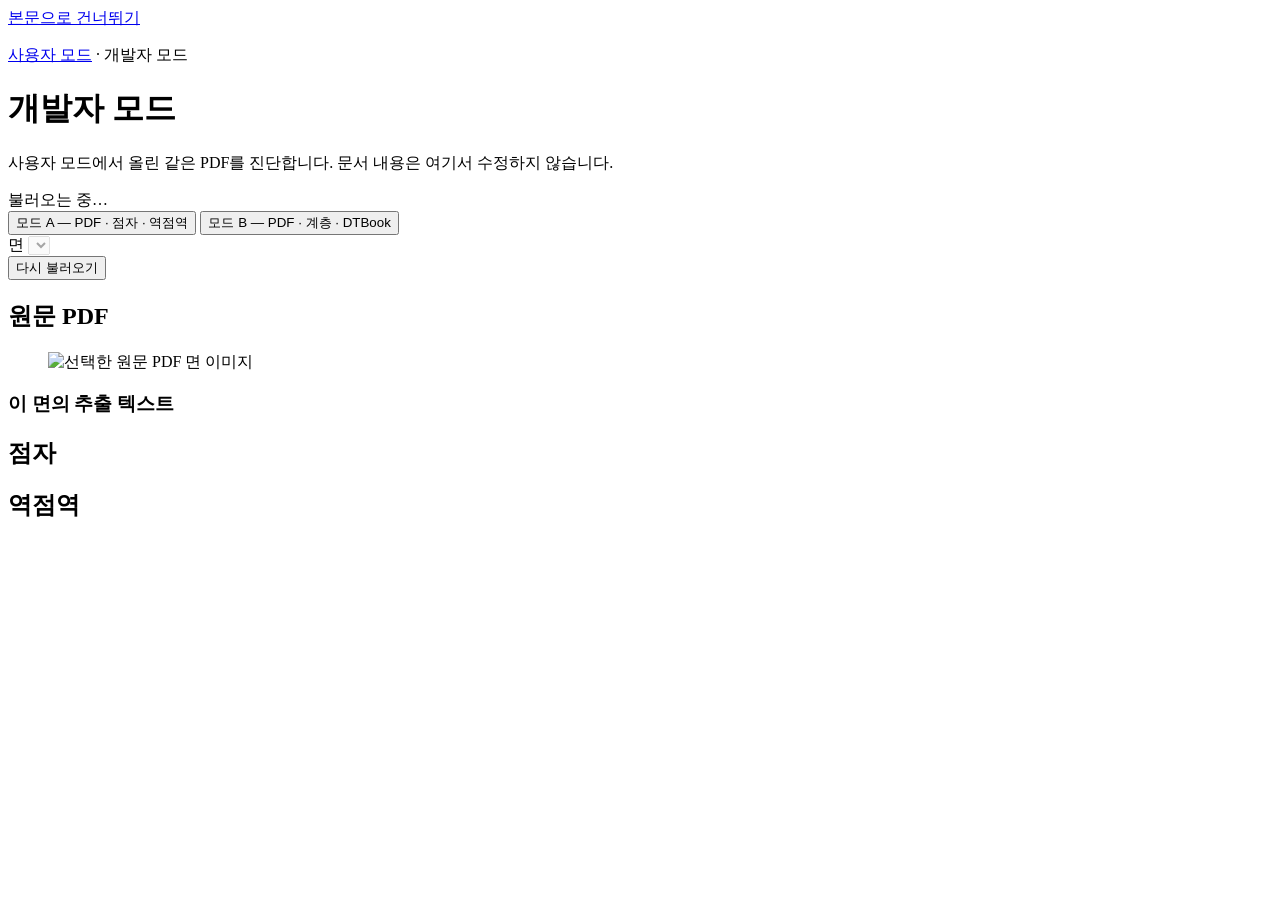
==== korean_exam_braille/app/web/static/developer.html @ 23745b13 "Add web user/dev shell and strip Qt edit UI. Introduce ConversionWorkspace, DTBook preview export, a" ====
<!DOCTYPE html>
<html lang="ko">
<head>
  <meta charset="utf-8" />
  <meta name="viewport" content="width=device-width, initial-scale=1" />
  <title>개발자 모드 — 국어 시험 PDF 점역</title>
  <link rel="stylesheet" href="/static/app.css" />
  <link rel="stylesheet" href="/static/developer.css" />
</head>
<body class="dev-body">
  <a class="skip" href="#main">본문으로 건너뛰기</a>

  <header class="dev-header">
    <p class="nav-trail">
      <a href="/">사용자 모드</a>
      <span aria-hidden="true"> · </span>
      <span>개발자 모드</span>
    </p>
    <h1>개발자 모드</h1>
    <p class="lede">
      사용자 모드에서 올린 같은 PDF를 진단합니다. 문서 내용은 여기서 수정하지 않습니다.
    </p>

    <div
      id="status"
      class="status"
      role="status"
      aria-live="polite"
      aria-atomic="true"
      tabindex="-1"
    >
      불러오는 중…
    </div>
    <div
      id="alert"
      class="alert"
      role="alert"
      aria-live="assertive"
      aria-atomic="true"
      hidden
    ></div>

    <div class="dev-toolbar" role="toolbar" aria-label="개발자 보기">
      <div class="mode-switch" role="group" aria-label="패널 구성">
        <button type="button" id="mode-a" class="mode-btn" aria-pressed="true">
          모드 A — PDF · 점자 · 역점역
        </button>
        <button type="button" id="mode-b" class="mode-btn" aria-pressed="false">
          모드 B — PDF · 계층 · DTBook
        </button>
      </div>
      <div class="page-nav" role="group" aria-label="면 선택">
        <label for="page-select">면</label>
        <select id="page-select" disabled></select>
      </div>
      <button type="button" id="btn-reload">다시 불러오기</button>
    </div>
  </header>

  <main id="main">
    <section id="panels-a" class="panels panels-a" aria-label="모드 A 패널" aria-hidden="false">
      <article class="panel" data-panel="a-pdf" aria-labelledby="a-pdf-h" style="flex: 2 1 0;">
        <h2 id="a-pdf-h">원문 PDF</h2>
        <figure class="pdf-figure">
          <img id="pdf-img-a" alt="선택한 원문 PDF 면 이미지" />
        </figure>
        <h3 class="subh">이 면의 추출 텍스트</h3>
        <pre id="pdf-text-a" class="panel-pre" tabindex="0"></pre>
      </article>
      <div
        class="splitter"
        role="separator"
        aria-orientation="vertical"
        aria-label="원문과 점자 사이 너비 조절"
        tabindex="0"
      ></div>
      <article class="panel" data-panel="a-braille" aria-labelledby="a-brf-h" style="flex: 1.15 1 0;">
        <h2 id="a-brf-h">점자</h2>
        <pre id="brf-text" class="panel-pre braille-pre" tabindex="0" lang="und"></pre>
      </article>
      <div
        class="splitter"
        role="separator"
        aria-orientation="vertical"
        aria-label="점자와 역점역 사이 너비 조절"
        tabindex="0"
      ></div>
      <article class="panel" data-panel="a-reverse" aria-labelledby="a-rev-h" style="flex: 1.15 1 0;">
        <h2 id="a-rev-h">역점역</h2>
        <pre id="reverse-text" class="panel-pre" tabindex="0"></pre>
      </article>
    </section>

    <section id="panels-b" class="panels panels-b" hidden aria-label="모드 B 패널" aria-hidden="true">
      <article class="panel" data-panel="b-pdf" aria-labelledby="b-pdf-h" style="flex: 1.3 1 0;">
        <h2 id="b-pdf-h">원문 PDF</h2>
        <figure class="pdf-figure">
          <img id="pdf-img-b" alt="선택한 원문 PDF 면 이미지" />
        </figure>
        <h3 class="subh">이 면의 추출 텍스트</h3>
        <pre id="pdf-text-b" class="panel-pre" tabindex="0"></pre>
      </article>
      <div
        class="splitter"
        role="separator"
        aria-orientation="vertical"
        aria-label="원문과 계층 사이 너비 조절"
        tabindex="0"
      ></div>
      <article class="panel" data-panel="b-tree" aria-labelledby="b-tree-h" style="flex: 1.2 1 0;">
        <h2 id="b-tree-h">구조화된 계층</h2>
        <p id="tree-summary" class="help"></p>
        <div id="exam-tree" class="exam-tree" role="tree" aria-label="시험 구조 트리"></div>
        <details class="tree-plain">
          <summary>텍스트 트리 보기</summary>
          <pre id="exam-tree-text" class="panel-pre" tabindex="0"></pre>
        </details>
      </article>
      <div
        class="splitter"
        role="separator"
        aria-orientation="vertical"
        aria-label="계층과 DTBook 사이 너비 조절"
        tabindex="0"
      ></div>
      <article class="panel" data-panel="b-xml" aria-labelledby="b-xml-h" style="flex: 1.2 1 0;">
        <h2 id="b-xml-h">DTBook XML 미리보기</h2>
        <p class="help">최종 스키마가 아닌 미리보기입니다.</p>
        <pre id="dtbook-xml" class="panel-pre" tabindex="0"></pre>
      </article>
    </section>

    <div id="pdf-cache" class="visually-hidden" aria-hidden="true"></div>
  </main>

  <script src="/static/developer.js"></script>
</body>
</html>
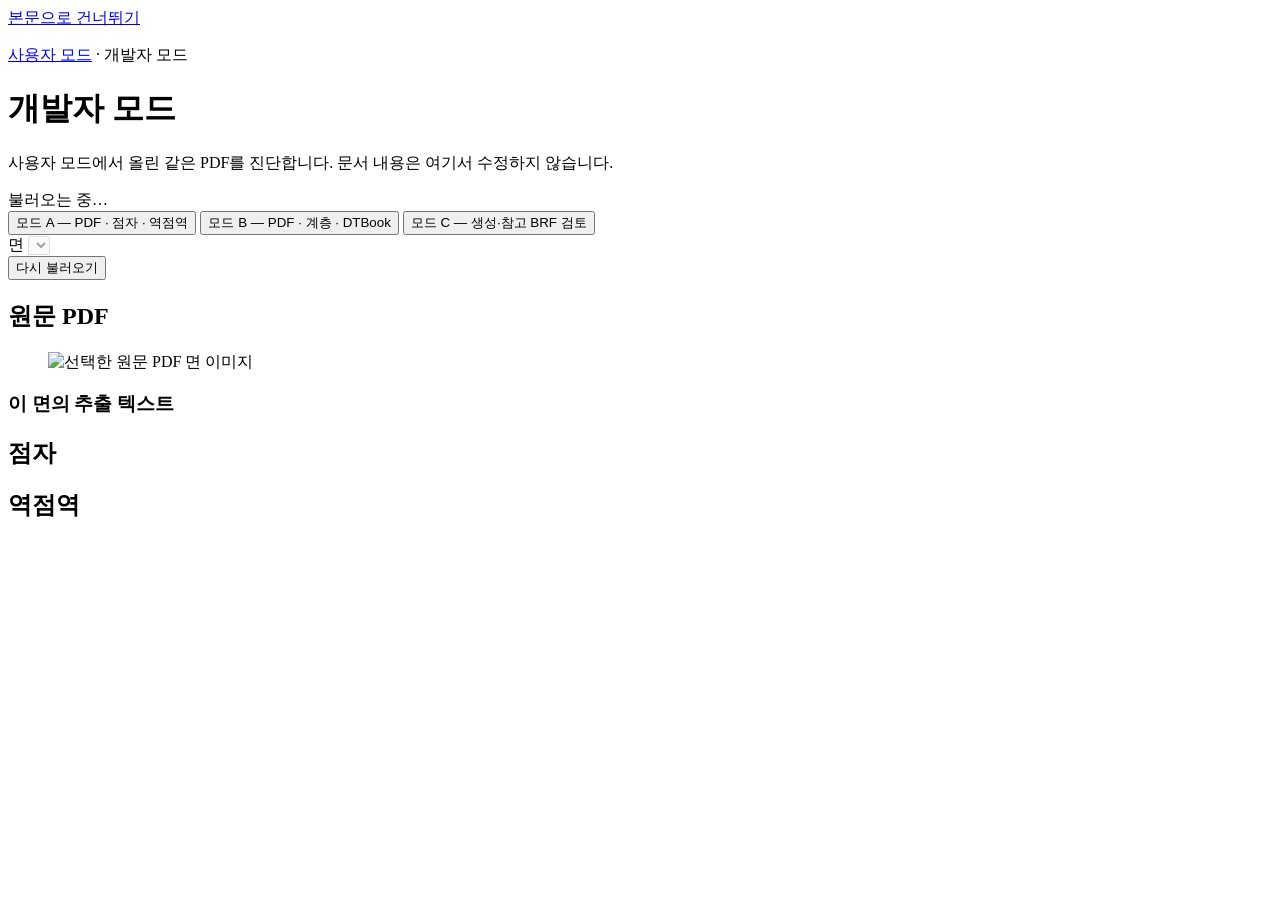
==== commit cc12ff01: "Add developer mode C to compare generated and reference BRF. Highlight character-level mismatches in" ====
--- a/korean_exam_braille/app/web/static/developer.html
+++ b/korean_exam_braille/app/web/static/developer.html
@@ -48,10 +48,23 @@
         <button type="button" id="mode-b" class="mode-btn" aria-pressed="false">
           모드 B — PDF · 계층 · DTBook
         </button>
+        <button type="button" id="mode-c" class="mode-btn" aria-pressed="false">
+          모드 C — 생성·참고 BRF 검토
+        </button>
       </div>
       <div class="page-nav" role="group" aria-label="면 선택">
         <label for="page-select">면</label>
         <select id="page-select" disabled></select>
+      </div>
+      <div id="ref-brf-box" class="page-nav" hidden>
+        <label for="ref-brf-file">참고 BRF</label>
+        <input
+          id="ref-brf-file"
+          type="file"
+          accept=".brf,.BRF,text/plain"
+          aria-describedby="ref-brf-help"
+        />
+        <p id="ref-brf-help" class="help">시각장애용 참고 BRF를 올리면 생성본과 비교합니다.</p>
       </div>
       <button type="button" id="btn-reload">다시 불러오기</button>
     </div>
@@ -95,8 +108,16 @@
       <article class="panel" data-panel="b-pdf" aria-labelledby="b-pdf-h" style="flex: 1.3 1 0;">
         <h2 id="b-pdf-h">원문 PDF</h2>
         <figure class="pdf-figure">
-          <img id="pdf-img-b" alt="선택한 원문 PDF 면 이미지" />
+          <div class="pdf-stage">
+            <img id="pdf-img-b" alt="선택한 원문 PDF 면 이미지" />
+            <svg
+              id="pdf-overlay-b"
+              class="pdf-overlay"
+              aria-hidden="true"
+            ></svg>
+          </div>
         </figure>
+        <p id="highlight-status" class="help" aria-live="polite"></p>
         <h3 class="subh">이 면의 추출 텍스트</h3>
         <pre id="pdf-text-b" class="panel-pre" tabindex="0"></pre>
       </article>
@@ -110,6 +131,10 @@
       <article class="panel" data-panel="b-tree" aria-labelledby="b-tree-h" style="flex: 1.2 1 0;">
         <h2 id="b-tree-h">구조화된 계층</h2>
         <p id="tree-summary" class="help"></p>
+        <div class="tree-toolbar" role="group" aria-label="계층 펼치기">
+          <button type="button" id="btn-expand-all" class="mode-btn">모두 펼치기</button>
+          <button type="button" id="btn-collapse-all" class="mode-btn">모두 접기</button>
+        </div>
         <div id="exam-tree" class="exam-tree" role="tree" aria-label="시험 구조 트리"></div>
         <details class="tree-plain">
           <summary>텍스트 트리 보기</summary>
@@ -125,10 +150,34 @@
       ></div>
       <article class="panel" data-panel="b-xml" aria-labelledby="b-xml-h" style="flex: 1.2 1 0;">
         <h2 id="b-xml-h">DTBook XML 미리보기</h2>
-        <p class="help">최종 스키마가 아닌 미리보기입니다.</p>
+        <p class="help">DTBook 2005-3 구조 XML (DAISY 패키지는 아님).</p>
         <pre id="dtbook-xml" class="panel-pre" tabindex="0"></pre>
       </article>
     </section>
+
+    <section id="panels-c" class="panels panels-c" hidden aria-label="모드 C 검토 패널" aria-hidden="true">
+      <article class="panel" data-panel="c-gen-brl" aria-labelledby="c-gen-brl-h" style="flex: 1 1 0;">
+        <h2 id="c-gen-brl-h">생성 점자</h2>
+        <div id="review-gen-braille" class="panel-pre braille-pre review-view" tabindex="0" lang="und"></div>
+      </article>
+      <div class="splitter" role="separator" aria-orientation="vertical" aria-label="생성·참고 점자 너비 조절" tabindex="0"></div>
+      <article class="panel" data-panel="c-ref-brl" aria-labelledby="c-ref-brl-h" style="flex: 1 1 0;">
+        <h2 id="c-ref-brl-h">참고 점자</h2>
+        <div id="review-ref-braille" class="panel-pre braille-pre review-view" tabindex="0" lang="und"></div>
+      </article>
+      <div class="splitter" role="separator" aria-orientation="vertical" aria-label="점자·역점역 너비 조절" tabindex="0"></div>
+      <article class="panel" data-panel="c-gen-rev" aria-labelledby="c-gen-rev-h" style="flex: 1 1 0;">
+        <h2 id="c-gen-rev-h">생성 역점역</h2>
+        <div id="review-gen-reverse" class="panel-pre review-view" tabindex="0"></div>
+      </article>
+      <div class="splitter" role="separator" aria-orientation="vertical" aria-label="생성·참고 역점역 너비 조절" tabindex="0"></div>
+      <article class="panel" data-panel="c-ref-rev" aria-labelledby="c-ref-rev-h" style="flex: 1 1 0;">
+        <h2 id="c-ref-rev-h">참고 역점역</h2>
+        <div id="review-ref-reverse" class="panel-pre review-view" tabindex="0"></div>
+      </article>
+    </section>
+
+    <p id="review-summary" class="help" aria-live="polite"></p>
 
     <div id="pdf-cache" class="visually-hidden" aria-hidden="true"></div>
   </main>
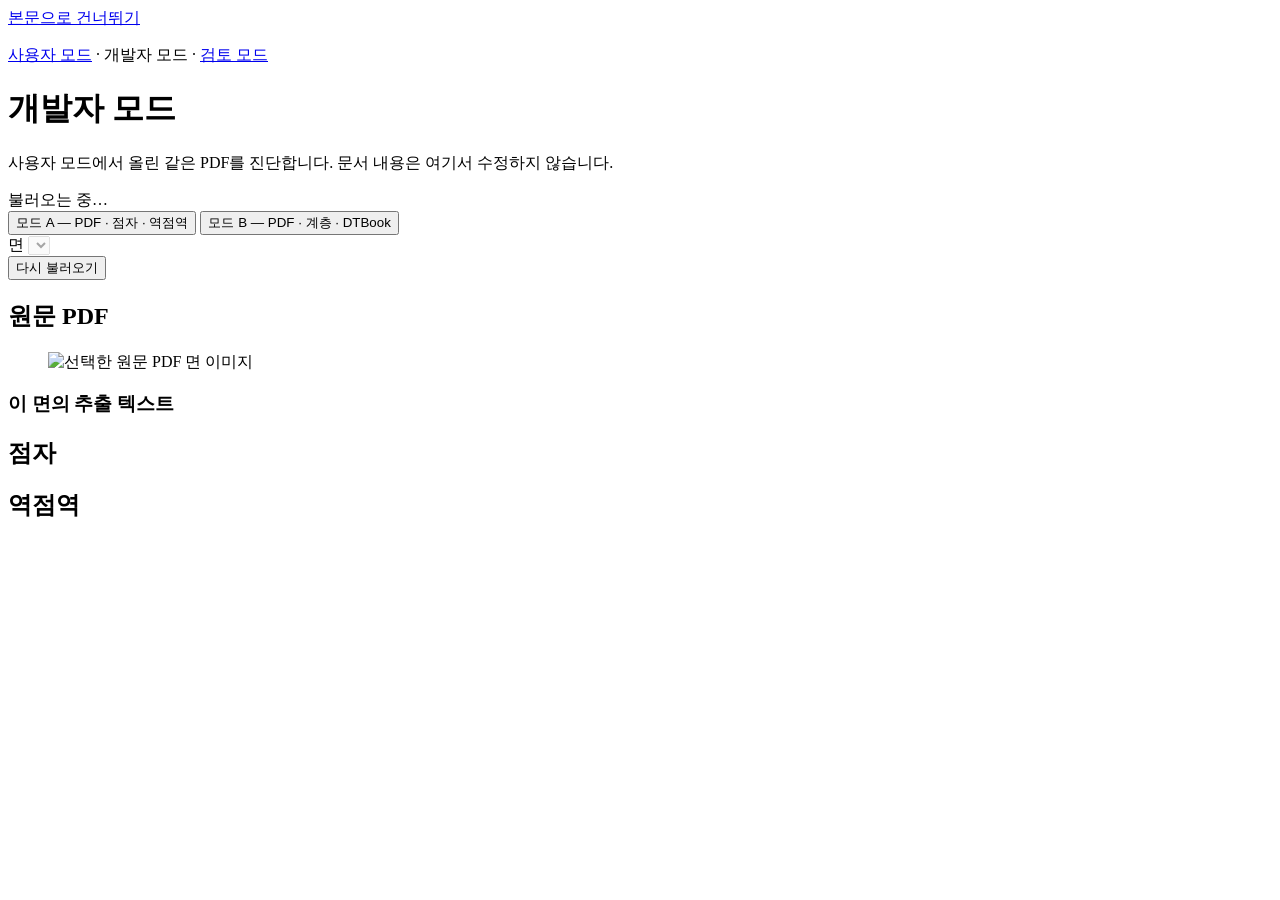
==== commit 415db2ab: "Promote BRF review to a top-level mode with page-window matching. Compare generated pages to non-ove" ====
--- a/korean_exam_braille/app/web/static/developer.html
+++ b/korean_exam_braille/app/web/static/developer.html
@@ -15,6 +15,8 @@
       <a href="/">사용자 모드</a>
       <span aria-hidden="true"> · </span>
       <span>개발자 모드</span>
+      <span aria-hidden="true"> · </span>
+      <a href="/review">검토 모드</a>
     </p>
     <h1>개발자 모드</h1>
     <p class="lede">
@@ -48,23 +50,10 @@
         <button type="button" id="mode-b" class="mode-btn" aria-pressed="false">
           모드 B — PDF · 계층 · DTBook
         </button>
-        <button type="button" id="mode-c" class="mode-btn" aria-pressed="false">
-          모드 C — 생성·참고 BRF 검토
-        </button>
       </div>
       <div class="page-nav" role="group" aria-label="면 선택">
         <label for="page-select">면</label>
         <select id="page-select" disabled></select>
-      </div>
-      <div id="ref-brf-box" class="page-nav" hidden>
-        <label for="ref-brf-file">참고 BRF</label>
-        <input
-          id="ref-brf-file"
-          type="file"
-          accept=".brf,.BRF,text/plain"
-          aria-describedby="ref-brf-help"
-        />
-        <p id="ref-brf-help" class="help">시각장애용 참고 BRF를 올리면 생성본과 비교합니다.</p>
       </div>
       <button type="button" id="btn-reload">다시 불러오기</button>
     </div>
@@ -155,30 +144,6 @@
       </article>
     </section>
 
-    <section id="panels-c" class="panels panels-c" hidden aria-label="모드 C 검토 패널" aria-hidden="true">
-      <article class="panel" data-panel="c-gen-brl" aria-labelledby="c-gen-brl-h" style="flex: 1 1 0;">
-        <h2 id="c-gen-brl-h">생성 점자</h2>
-        <div id="review-gen-braille" class="panel-pre braille-pre review-view" tabindex="0" lang="und"></div>
-      </article>
-      <div class="splitter" role="separator" aria-orientation="vertical" aria-label="생성·참고 점자 너비 조절" tabindex="0"></div>
-      <article class="panel" data-panel="c-ref-brl" aria-labelledby="c-ref-brl-h" style="flex: 1 1 0;">
-        <h2 id="c-ref-brl-h">참고 점자</h2>
-        <div id="review-ref-braille" class="panel-pre braille-pre review-view" tabindex="0" lang="und"></div>
-      </article>
-      <div class="splitter" role="separator" aria-orientation="vertical" aria-label="점자·역점역 너비 조절" tabindex="0"></div>
-      <article class="panel" data-panel="c-gen-rev" aria-labelledby="c-gen-rev-h" style="flex: 1 1 0;">
-        <h2 id="c-gen-rev-h">생성 역점역</h2>
-        <div id="review-gen-reverse" class="panel-pre review-view" tabindex="0"></div>
-      </article>
-      <div class="splitter" role="separator" aria-orientation="vertical" aria-label="생성·참고 역점역 너비 조절" tabindex="0"></div>
-      <article class="panel" data-panel="c-ref-rev" aria-labelledby="c-ref-rev-h" style="flex: 1 1 0;">
-        <h2 id="c-ref-rev-h">참고 역점역</h2>
-        <div id="review-ref-reverse" class="panel-pre review-view" tabindex="0"></div>
-      </article>
-    </section>
-
-    <p id="review-summary" class="help" aria-live="polite"></p>
-
     <div id="pdf-cache" class="visually-hidden" aria-hidden="true"></div>
   </main>
 
